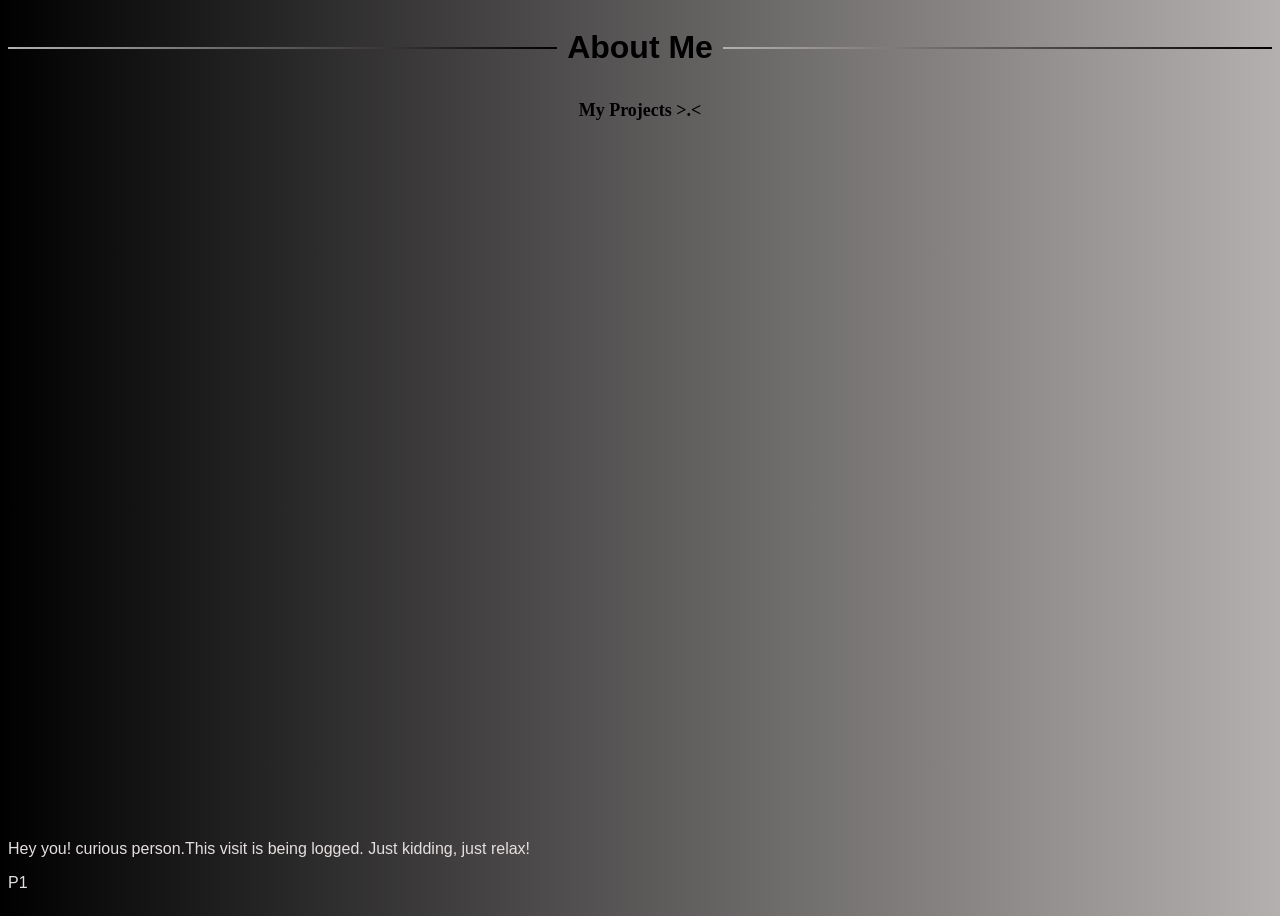
==== index.html @ 474357f3 "Actualización del proyecto" ====
<!DOCTYPE html>
<html lang="en">
<head>
    <meta charset="UTF-8">
    <meta name="viewport" content="width=device-width, initial-scale=1.0">
    <title>About me</title>
    <link rel="stylesheet" href="css/style.css">
</head>
<body>
    <header>
        <div class="header">
            <hr class="hr">
            <h1>About Me</h1>
            <hr class="hr2">
        </div>
        <h1 class="down">My Projects &gt;.&lt;</h1> 
    </header>

    <footer>
        <p>Hey you! curious person.This visit is being logged. Just kidding, just relax!</p>
        <p>P1<p>
    </footer>
</body>
</html>
---- css/style.css ----
body{
    background: linear-gradient(to right, black, rgb(181, 176, 176));
}

.header {
    display: flex;
    flex-direction: row; 
    align-items: center;
    font-family: Arial;
    gap: 10px;
}


.header hr {
    flex: 1;
    border: none;
    height: 2px;
    background: linear-gradient(to right, rgb(181, 176, 176), black);
}
.down{
    display: block;
    text-align: center;
    font-size: large;
}

body {
    display: flex;
    flex-direction: column;
    min-height: 100vh;
}

footer {
    margin-top: auto;
}

footer p{
    color: rgb(230, 223, 223);
    font-family: Arial, Helvetica, sans-serif;
}
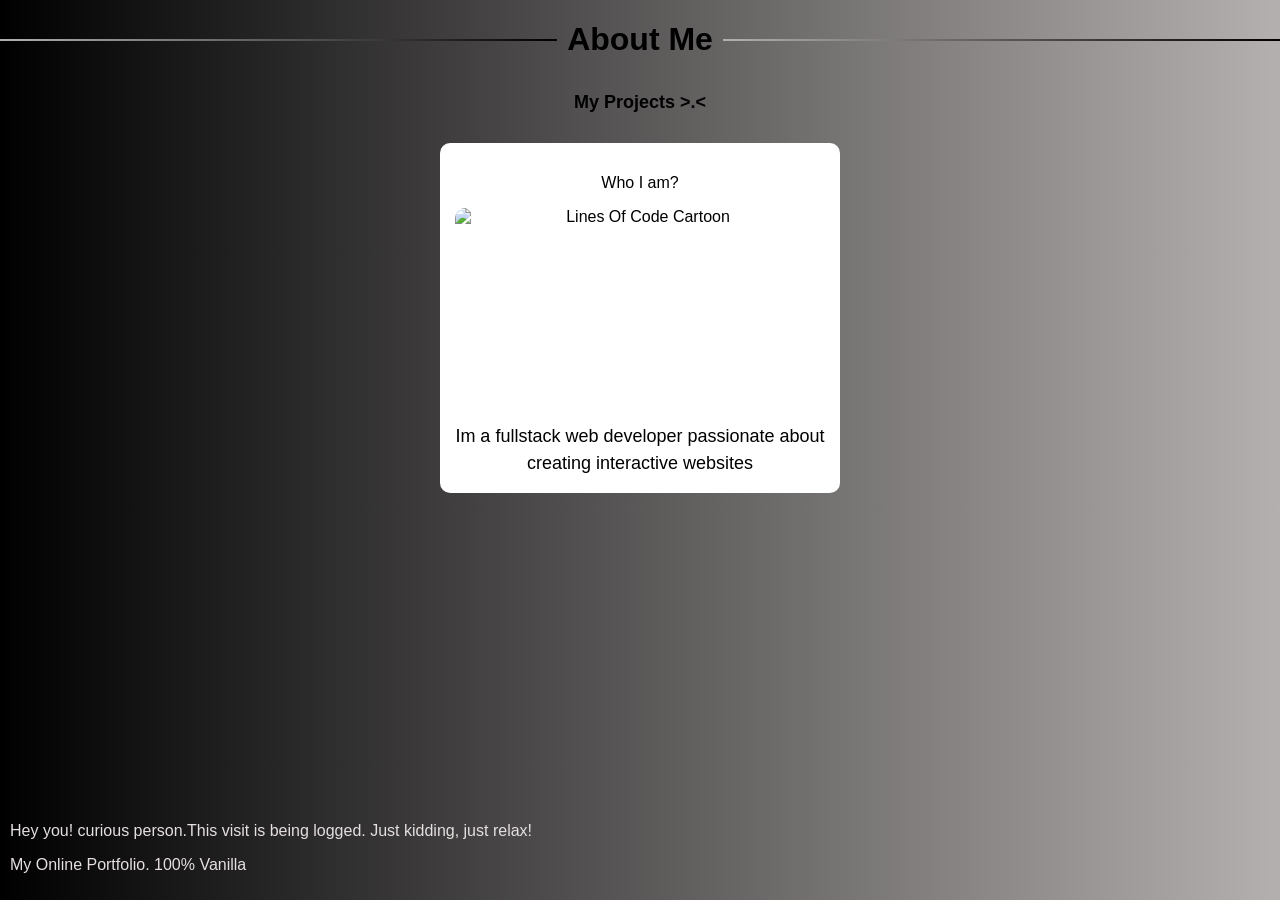
==== commit 10001a1e: "We are looking for a commit message that describes the changes made to the files. Here are some sugg" ====
--- a/index.html
+++ b/index.html
@@ -13,12 +13,20 @@
             <h1>About Me</h1>
             <hr class="hr2">
         </div>
-        <h1 class="down">My Projects &gt;.&lt;</h1> 
+        <h1 class="down">My Projects &gt;.&lt;</h1>
+        
+        <div class="card">
+            <p>Who I am?</p>
+            <div class="sub-card">
+                <img src=https://img.magnific.com/vector-gratis/programador-trabajando-computadora_23-2148312611.jpg?semt=ais_hybrid&w=740&q=80 alt="Lines Of Code Cartoon">
+                <p>Im a  fullstack web developer passionate about creating interactive websites</p>
+            </div> 
+        </div> 
     </header>
 
     <footer>
         <p>Hey you! curious person.This visit is being logged. Just kidding, just relax!</p>
-        <p>P1<p>
+        <p>My Online Portfolio. 100% Vanilla</p>
     </footer>
 </body>
 </html>
--- a/css/style.css
+++ b/css/style.css
@@ -1,15 +1,18 @@
-body{
+body {
     background: linear-gradient(to right, black, rgb(181, 176, 176));
+    display: flex;
+    flex-direction: column;
+    min-height: 100vh;
+    margin: 0;
+    font-family: Arial, Helvetica, sans-serif;
 }
 
 .header {
     display: flex;
-    flex-direction: row; 
     align-items: center;
-    font-family: Arial;
     gap: 10px;
+    font-family: Arial, sans-serif;
 }
-
 
 .header hr {
     flex: 1;
@@ -17,23 +20,72 @@
     height: 2px;
     background: linear-gradient(to right, rgb(181, 176, 176), black);
 }
-.down{
-    display: block;
+
+.down {
     text-align: center;
     font-size: large;
 }
 
-body {
+.card {
+    width: min(400px, 90%);
+    box-sizing: border-box;
+    min-height: 350px;
+    margin: 30px auto;
+    padding: 15px;
+    background-color: white;
+    border-radius: 10px;
     display: flex;
     flex-direction: column;
-    min-height: 100vh;
+    align-items: center;
+}
+
+.card-title {
+    font-size: large;
+    text-align: center;
+    margin: 0 0 15px;
+}
+
+.sub-card {
+    width: 100%;
+    text-align: center;
+}
+
+.sub-card img {
+    display: block;
+    width: 100%;
+    height: 200px;
+    object-fit: cover;
+    border-radius: 10px;
+}
+
+.sub-card p {
+    font-size: large;
+    line-height: 1.5;
+    margin: 15px 0 0;
+    overflow-wrap: anywhere;
 }
 
 footer {
     margin-top: auto;
+    padding: 10px;
 }
 
-footer p{
+footer p {
     color: rgb(230, 223, 223);
     font-family: Arial, Helvetica, sans-serif;
-}+}
+
+@media (max-width: 600px) {
+    .card {
+        width: 90%;
+        min-height: 0;
+    }
+
+    .sub-card img {
+        height: 150px;
+    }
+
+    .sub-card p {
+        font-size: medium;
+    }
+}
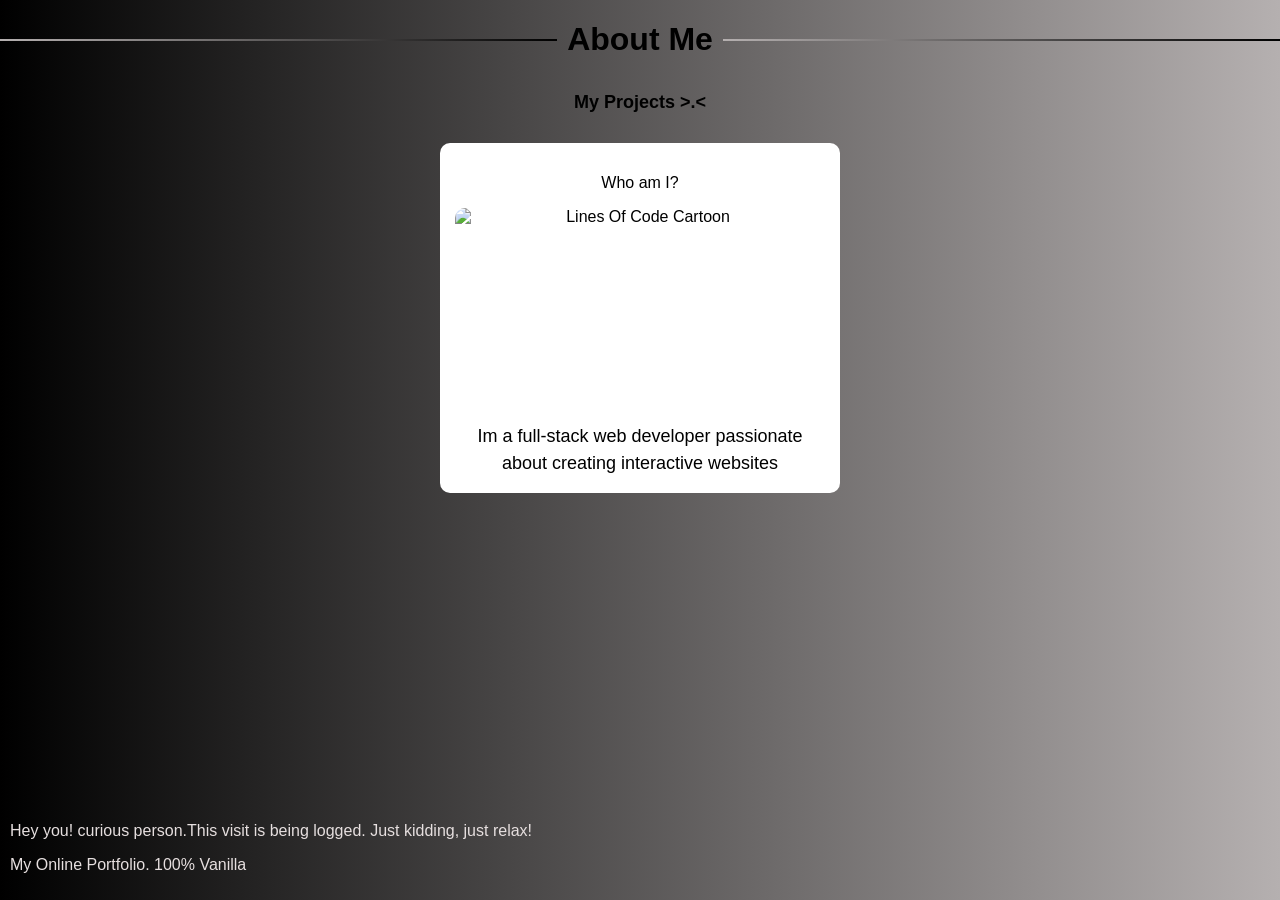
==== commit c9501882: "nothing." ====
--- a/index.html
+++ b/index.html
@@ -14,12 +14,13 @@
             <hr class="hr2">
         </div>
         <h1 class="down">My Projects &gt;.&lt;</h1>
-        
-        <div class="card">
-            <p>Who I am?</p>
-            <div class="sub-card">
-                <img src=https://img.magnific.com/vector-gratis/programador-trabajando-computadora_23-2148312611.jpg?semt=ais_hybrid&w=740&q=80 alt="Lines Of Code Cartoon">
-                <p>Im a  fullstack web developer passionate about creating interactive websites</p>
+       <div class="contenedor-principal"> 
+            <div class="card">
+                <p>Who am I?</p>
+                <div class="sub-card">
+                    <img src=https://img.magnific.com/vector-gratis/programador-trabajando-computadora_23-2148312611.jpg?semt=ais_hybrid&w=740&q=80 alt="Lines Of Code Cartoon">
+                    <p>Im a  full-stack web developer passionate about creating interactive websites</p>
+                </div>    
             </div> 
         </div> 
     </header>
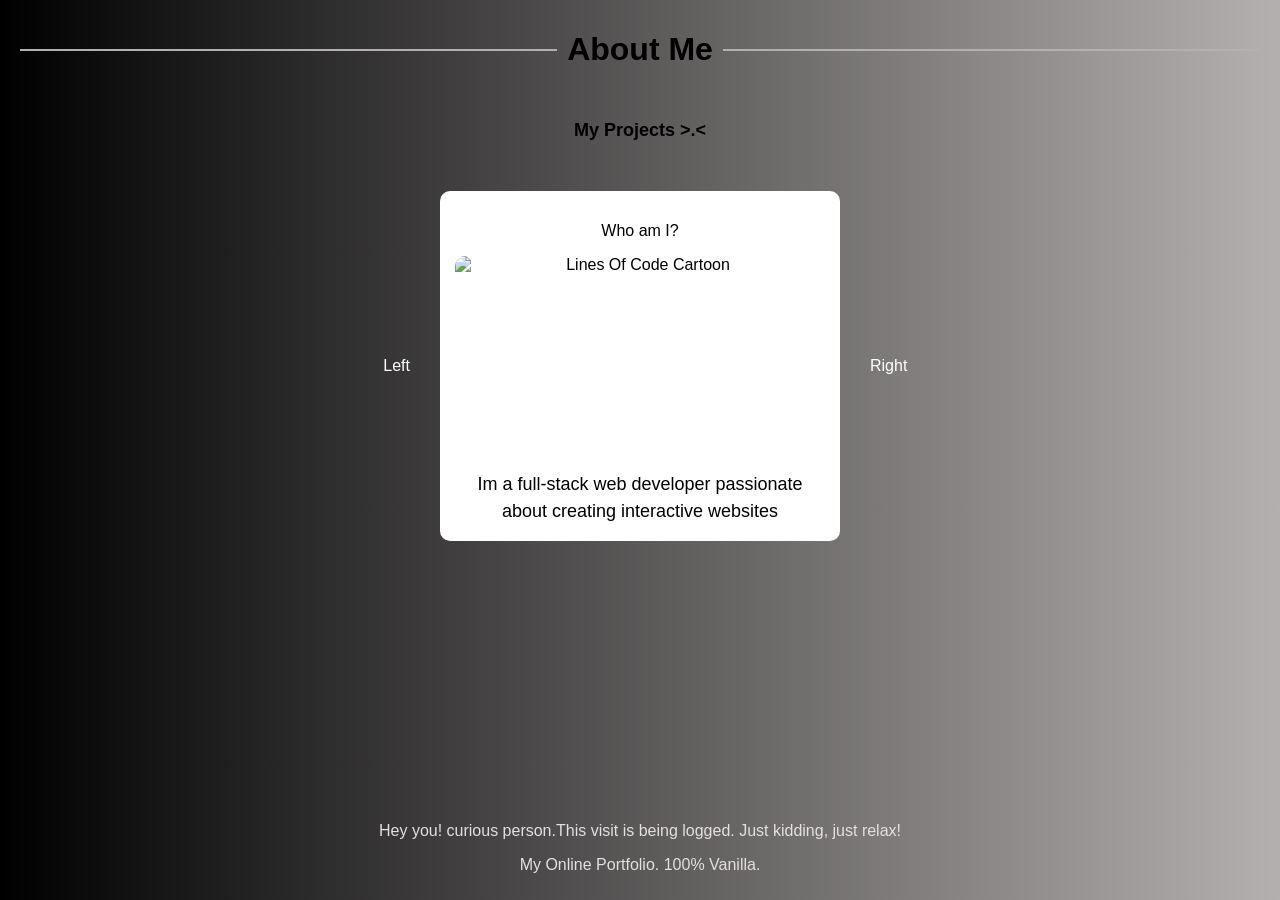
==== commit fceb4841: "nothing" ====
--- a/index.html
+++ b/index.html
@@ -15,19 +15,26 @@
         </div>
         <h1 class="down">My Projects &gt;.&lt;</h1>
        <div class="contenedor-principal"> 
+            <div class="left">
+                <p>Left</p>
+            </div>
             <div class="card">
                 <p>Who am I?</p>
                 <div class="sub-card">
-                    <img src=https://img.magnific.com/vector-gratis/programador-trabajando-computadora_23-2148312611.jpg?semt=ais_hybrid&w=740&q=80 alt="Lines Of Code Cartoon">
+                    <img src="https://img.magnific.com/vector-gratis/programador-trabajando-computadora_23-2148312611.jpg?semt=ais_hybrid&w=740&q=80" 
+                              alt="Lines Of Code Cartoon">
                     <p>Im a  full-stack web developer passionate about creating interactive websites</p>
-                </div>    
-            </div> 
+                </div>
+             </div> 
+             <div class="right">
+                <p>Right</p>
+            </div>
         </div> 
     </header>
 
     <footer>
         <p>Hey you! curious person.This visit is being logged. Just kidding, just relax!</p>
-        <p>My Online Portfolio. 100% Vanilla</p>
+        <p>My Online Portfolio. 100% Vanilla.</p>
     </footer>
 </body>
 </html>
--- a/css/style.css
+++ b/css/style.css
@@ -1,3 +1,8 @@
+
+* {
+    box-sizing: border-box;
+}
+
 body {
     background: linear-gradient(to right, black, rgb(181, 176, 176));
     display: flex;
@@ -11,28 +16,55 @@
     display: flex;
     align-items: center;
     gap: 10px;
-    font-family: Arial, sans-serif;
+    padding: 10px 20px;
 }
 
 .header hr {
     flex: 1;
     border: none;
     height: 2px;
-    background: linear-gradient(to right, rgb(181, 176, 176), black);
+    background: rgb(181, 176, 176);
+}
+
+.header h1 {
+    white-space: nowrap;
 }
 
 .down {
     text-align: center;
     font-size: large;
+    margin: 20px 0 30px;
+}
+
+.contenedor-principal {
+    display: grid;
+    grid-template-columns: 1fr 400px 1fr;
+    align-items: center;
+    gap: 20px;
+    padding: 20px;
+}
+
+.left,
+.right {
+    color: white;
+    padding: 10px;
+}
+
+.left {
+    text-align: right;
+}
+
+.right {
+    text-align: left;
 }
 
 .card {
-    width: min(400px, 90%);
-    box-sizing: border-box;
+    width: 100%;
     min-height: 350px;
-    margin: 30px auto;
+    margin: 0;
     padding: 15px;
     background-color: white;
+    color: black;
     border-radius: 10px;
     display: flex;
     flex-direction: column;
@@ -68,6 +100,7 @@
 footer {
     margin-top: auto;
     padding: 10px;
+    text-align: center;
 }
 
 footer p {
@@ -75,9 +108,18 @@
     font-family: Arial, Helvetica, sans-serif;
 }
 
-@media (max-width: 600px) {
+@media (max-width: 700px) {
+    .contenedor-principal {
+        grid-template-columns: 1fr;
+        gap: 10px;
+    }
+
+    .left,
+    .right {
+        text-align: center;
+    }
+
     .card {
-        width: 90%;
         min-height: 0;
     }
 
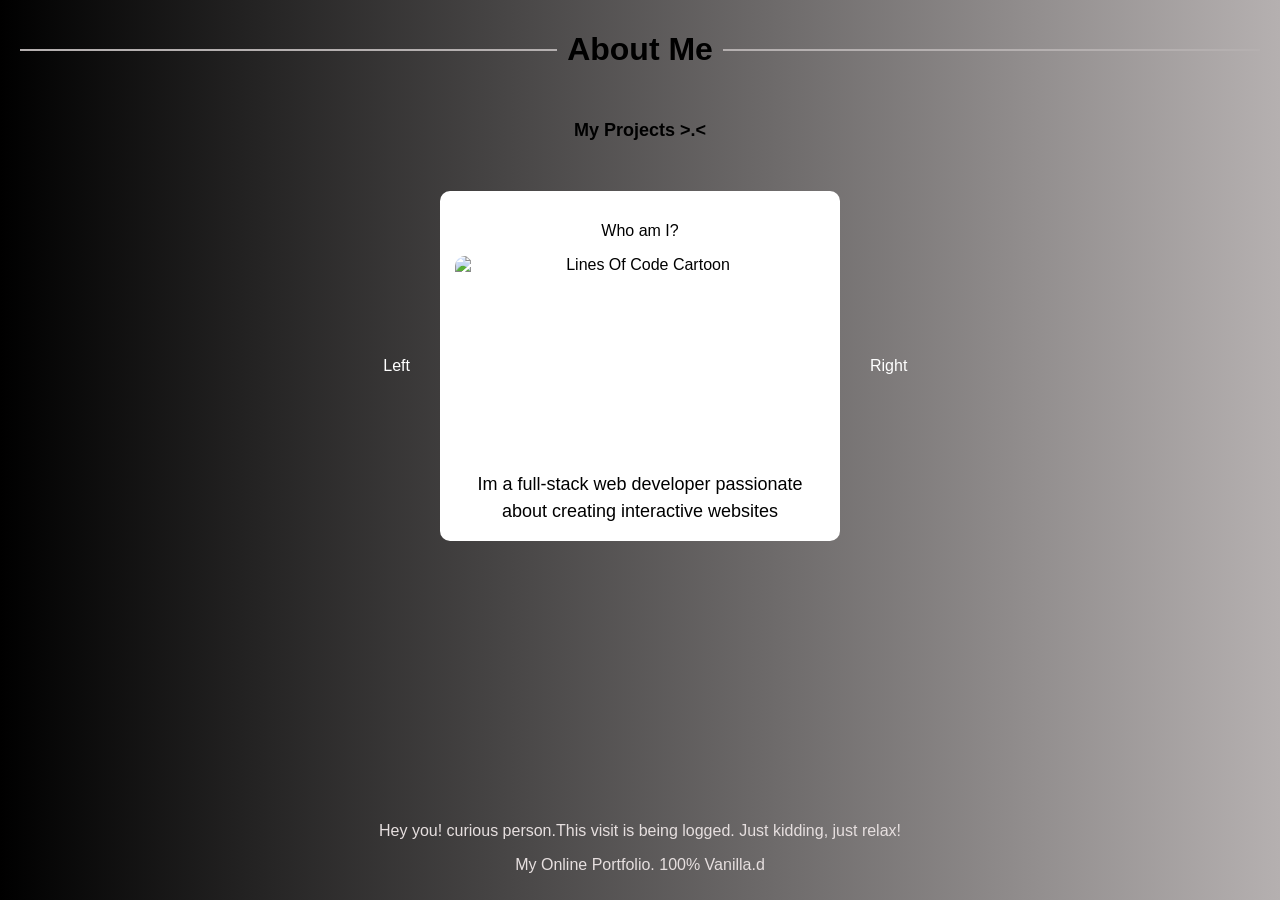
==== commit 7ca5b587: "dz" ====
--- a/index.html
+++ b/index.html
@@ -34,7 +34,7 @@
 
     <footer>
         <p>Hey you! curious person.This visit is being logged. Just kidding, just relax!</p>
-        <p>My Online Portfolio. 100% Vanilla.</p>
+        <p>My Online Portfolio. 100% Vanilla.d</p>
     </footer>
 </body>
 </html>
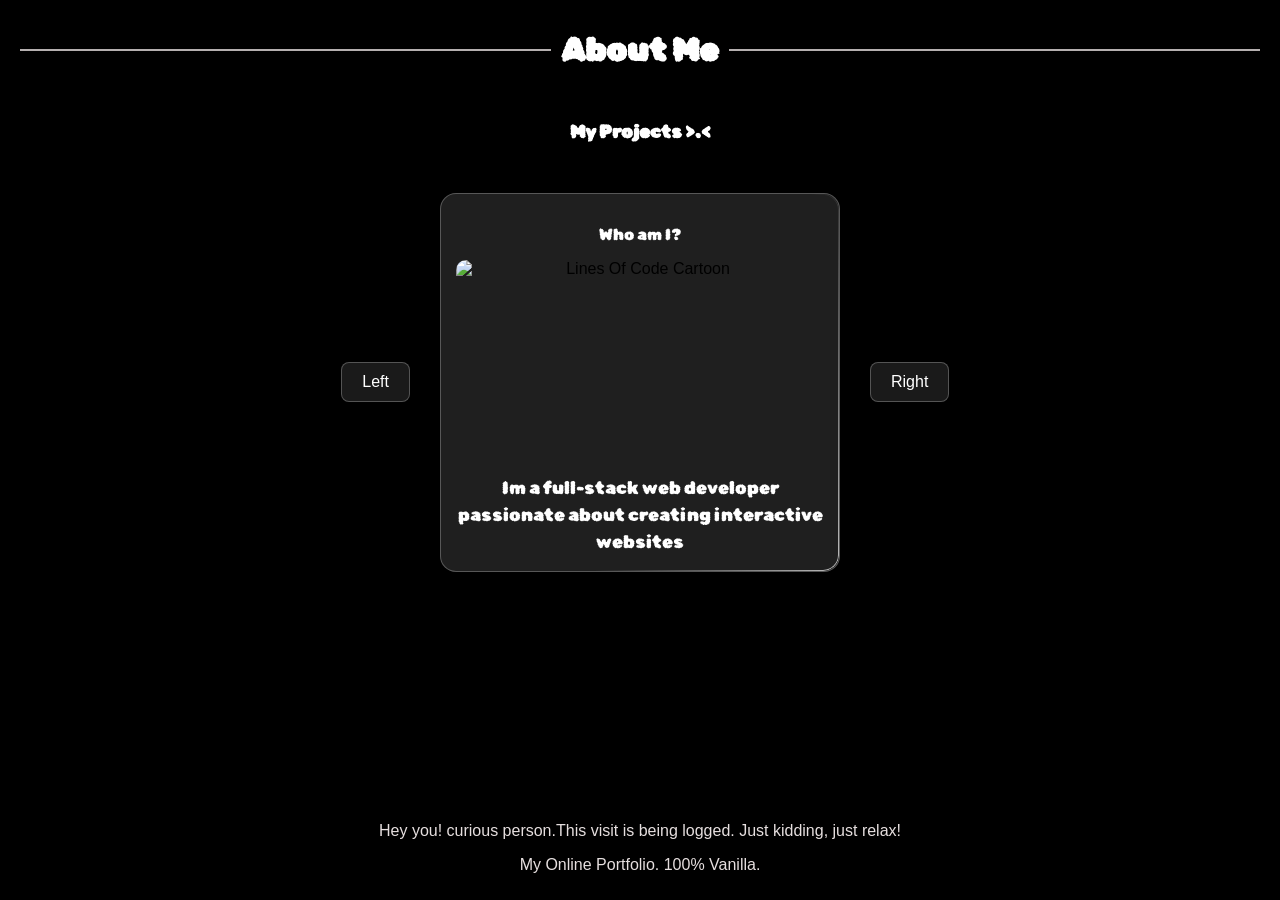
==== commit 3d080250: "Changes to be committed: 	modified:   css/style.css 	modified:   index.html" ====
--- a/index.html
+++ b/index.html
@@ -5,6 +5,9 @@
     <meta name="viewport" content="width=device-width, initial-scale=1.0">
     <title>About me</title>
     <link rel="stylesheet" href="css/style.css">
+    <link rel="preconnect" href="https://fonts.googleapis.com">
+    <link rel="preconnect" href="https://fonts.gstatic.com" crossorigin>
+    <link href="https://fonts.googleapis.com/css2?family=Roboto+Mono:wght@100..700&family=Rubik+Bubbles&family=Rubik+Spray+Paint&display=swap" rel="stylesheet">
 </head>
 <body>
     <header>
@@ -16,7 +19,7 @@
         <h1 class="down">My Projects &gt;.&lt;</h1>
        <div class="contenedor-principal"> 
             <div class="left">
-                <p>Left</p>
+                <button class="button">Left</button>
             </div>
             <div class="card">
                 <p>Who am I?</p>
@@ -27,14 +30,14 @@
                 </div>
              </div> 
              <div class="right">
-                <p>Right</p>
+                <button class="button">Right</button>
             </div>
         </div> 
     </header>
 
     <footer>
         <p>Hey you! curious person.This visit is being logged. Just kidding, just relax!</p>
-        <p>My Online Portfolio. 100% Vanilla.d</p>
+        <p>My Online Portfolio. 100% Vanilla.</p>
     </footer>
 </body>
 </html>
--- a/css/style.css
+++ b/css/style.css
@@ -1,10 +1,22 @@
+h1{
+    color: white;
+    font-family: 'Rubik Bubbles', system-ui;
+    
+
+}
+
+p{
+    color: white;
+    font-family: 'Rubik Bubbles', system-ui;
+}
+
 
 * {
     box-sizing: border-box;
 }
 
 body {
-    background: linear-gradient(to right, black, rgb(181, 176, 176));
+    background: black;
     display: flex;
     flex-direction: column;
     min-height: 100vh;
@@ -58,17 +70,106 @@
     text-align: left;
 }
 
+
+/* Card Style*/
 .card {
     width: 100%;
     min-height: 350px;
     margin: 0;
     padding: 15px;
-    background-color: white;
+    background: rgba(255, 255, 255, 0.12);
+    backdrop-filter: blur(20px);
+    -webkit-backdrop-filter: blur(20px);
+    border: 1px solid rgba(255, 255, 255, 0.25);
+    border-radius: 16px;
+    box-shadow: 0 8px 32px rgba(0, 0, 0, 0.12);
     color: black;
-    border-radius: 10px;
     display: flex;
     flex-direction: column;
     align-items: center;
+    position: relative;
+    overflow: hidden;
+}
+
+.card::before {
+    content: "";
+    position: absolute;
+    inset: 0;
+    border-radius: inherit;
+    border: 1px solid transparent;
+    background: linear-gradient(
+        120deg,
+        transparent 30%,
+        rgba(255, 255, 255, 0.7),
+        transparent 70%
+    ) border-box;
+    mask: linear-gradient(#fff 0 0) padding-box,
+          linear-gradient(#fff 0 0);
+    mask-composite: exclude;
+    -webkit-mask-composite: xor;
+    background-size: 200% 200%;
+    animation: border-shine 5s linear infinite;
+    pointer-events: none;
+}
+
+.card::after {
+    content: "";
+    position: absolute;
+    top: 0;
+    left: -100%;
+    width: 50%;
+    height: 100%;
+    background: linear-gradient(
+        90deg,
+        transparent,
+        rgba(255, 255, 255, 0.15),
+        transparent
+    );
+    transform: skewX(-20deg);
+    animation: shine 5s ease-in-out infinite;
+    pointer-events: none;
+}
+/* Button Style */
+.button {
+    position: relative;
+    overflow: hidden;
+    padding: 10px 20px;
+    font-size: medium;
+    color: white;
+    background-color: rgba(255, 255, 255, 0.1);
+    border: 1px solid rgba(255, 255, 255, 0.25);
+    border-radius: 8px;
+    cursor: pointer;
+    transition: background-color 0.3s ease, transform 0.2s ease;
+
+}
+
+.button::after {
+    content: "";
+    position: absolute;
+    top: 0;
+    left: -100%;
+    width: 50%;
+    height: 100%;
+    background: linear-gradient(
+        90deg,
+        transparent,
+        rgba(255, 255, 255, 0.15),
+        transparent
+    );
+    transform: skewX(-20deg);
+    animation: shine 5s ease-in-out infinite;
+    pointer-events: none;
+}
+ /* Animations */
+@keyframes shine {
+    0%, 15% { left: -100%; }
+    65%, 100% { left: 150%; }
+}
+
+@keyframes border-shine {
+    0% { background-position: 100% 0; }
+    100% { background-position: -100% 100%; }
 }
 
 .card-title {
@@ -107,7 +208,7 @@
     color: rgb(230, 223, 223);
     font-family: Arial, Helvetica, sans-serif;
 }
-
+/* Responsive Design */
 @media (max-width: 700px) {
     .contenedor-principal {
         grid-template-columns: 1fr;
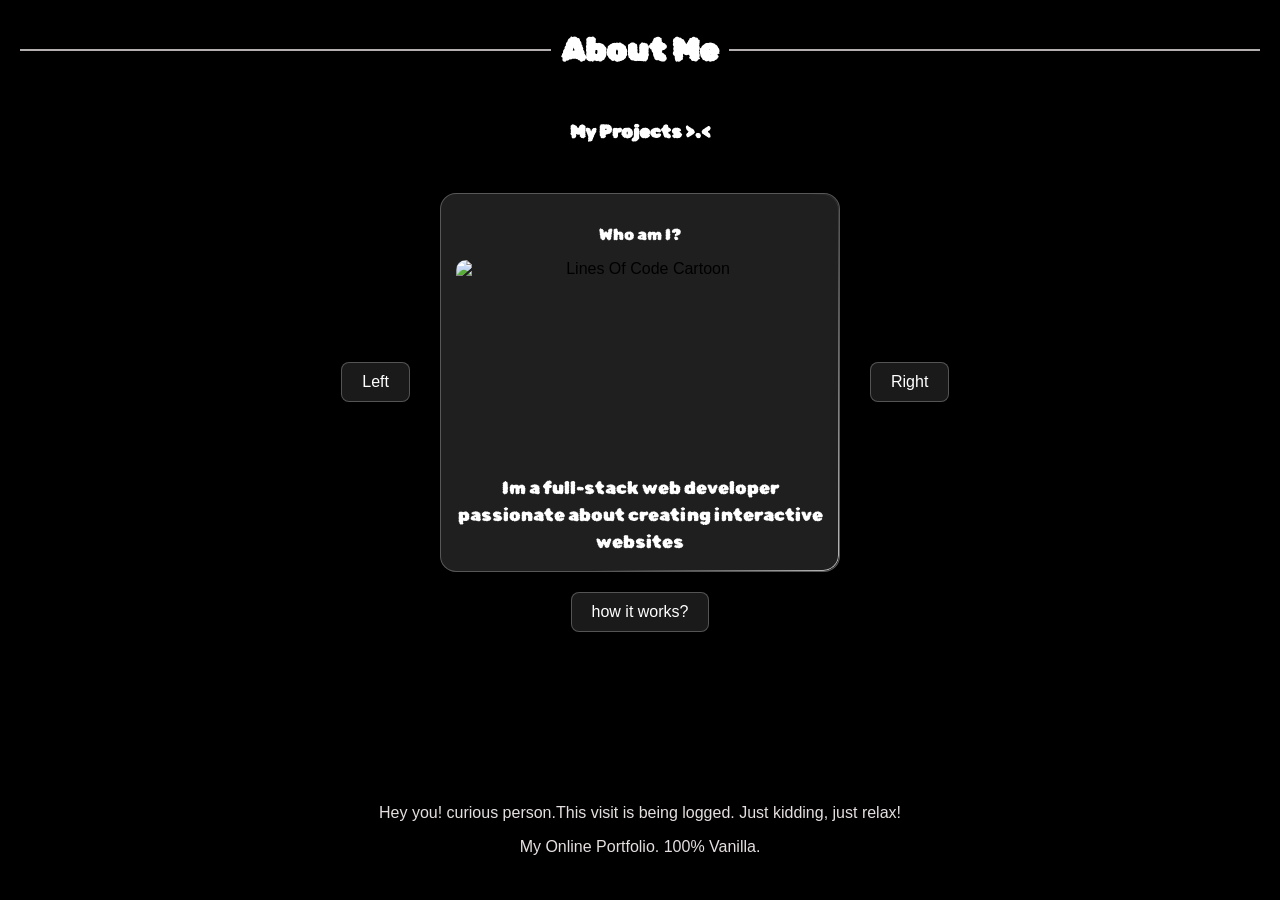
==== commit 04925b2e: "Changes to be committed:" ====
--- a/index.html
+++ b/index.html
@@ -32,6 +32,9 @@
              <div class="right">
                 <button class="button">Right</button>
             </div>
+        </div>
+        <div class="how-it-works">
+            <Button class="button">how it works?</Button>
         </div> 
     </header>
 
@@ -39,5 +42,7 @@
         <p>Hey you! curious person.This visit is being logged. Just kidding, just relax!</p>
         <p>My Online Portfolio. 100% Vanilla.</p>
     </footer>
+    /* Script */ 
+    <script src="javascript/main.js" defer></script>
 </body>
 </html>
--- a/css/style.css
+++ b/css/style.css
@@ -68,6 +68,9 @@
 
 .right {
     text-align: left;
+}
+.how-it-works {
+    text-align: center;
 }
 
 
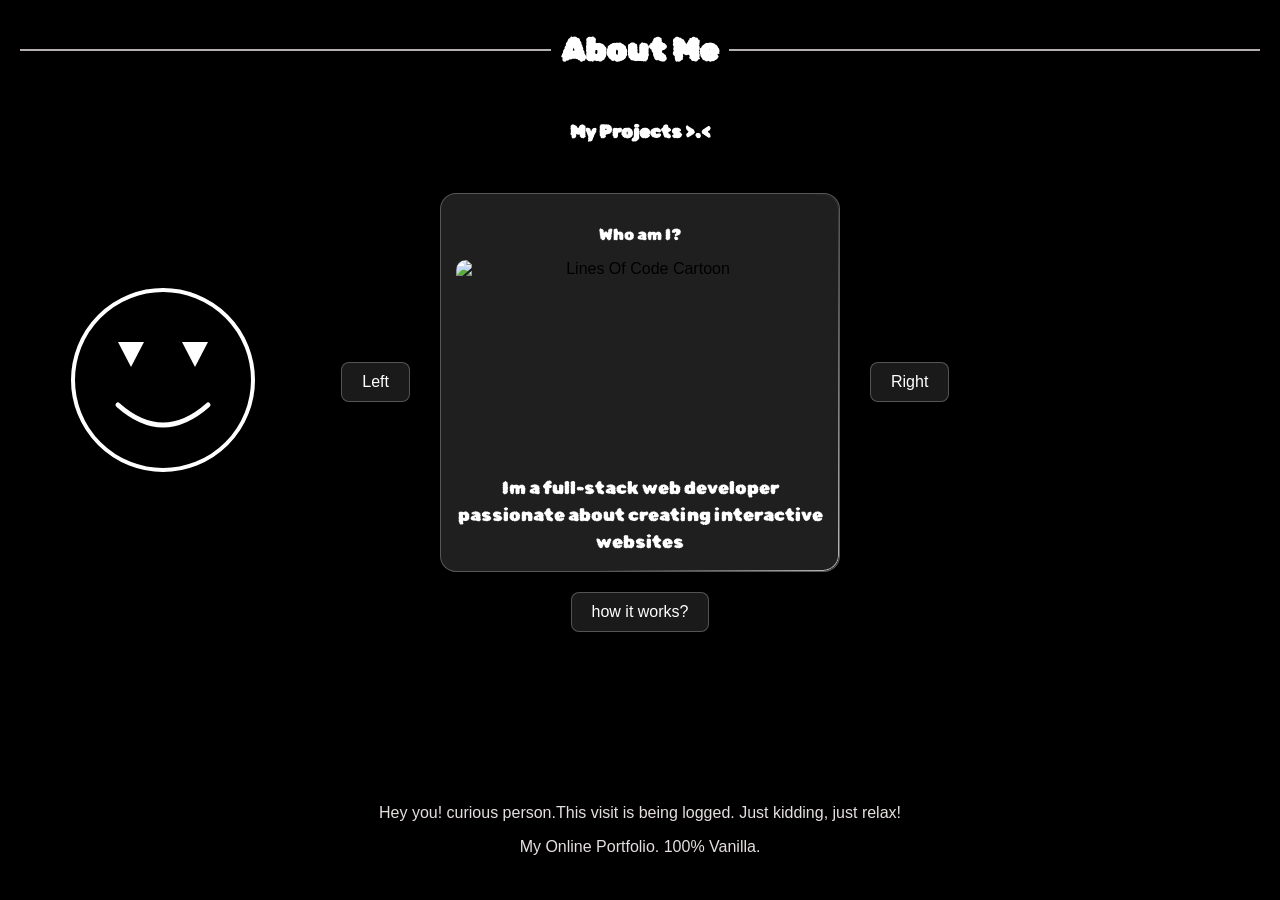
==== commit 8c80a293: "modified:   css/style.css 	new file:   images/svg-characters/Example.svg 	modified:   index.html" ====
--- a/index.html
+++ b/index.html
@@ -11,6 +11,9 @@
 </head>
 <body>
     <header>
+        <div class="poki">
+            <img src="images/svg-characters/Example.svg" alt="Poki">
+        </div>
         <div class="header">
             <hr class="hr">
             <h1>About Me</h1>
--- a/css/style.css
+++ b/css/style.css
@@ -211,6 +211,16 @@
     color: rgb(230, 223, 223);
     font-family: Arial, Helvetica, sans-serif;
 }
+
+/* Poki Div Style */
+.poki {
+    position: absolute;
+    top: 30vh;
+    left: 1vw;
+    width: clamp(30px, 5vw, 80px);
+    height: clamp(30px, 5vw, 80px);
+}
+
 /* Responsive Design */
 @media (max-width: 700px) {
     .contenedor-principal {
